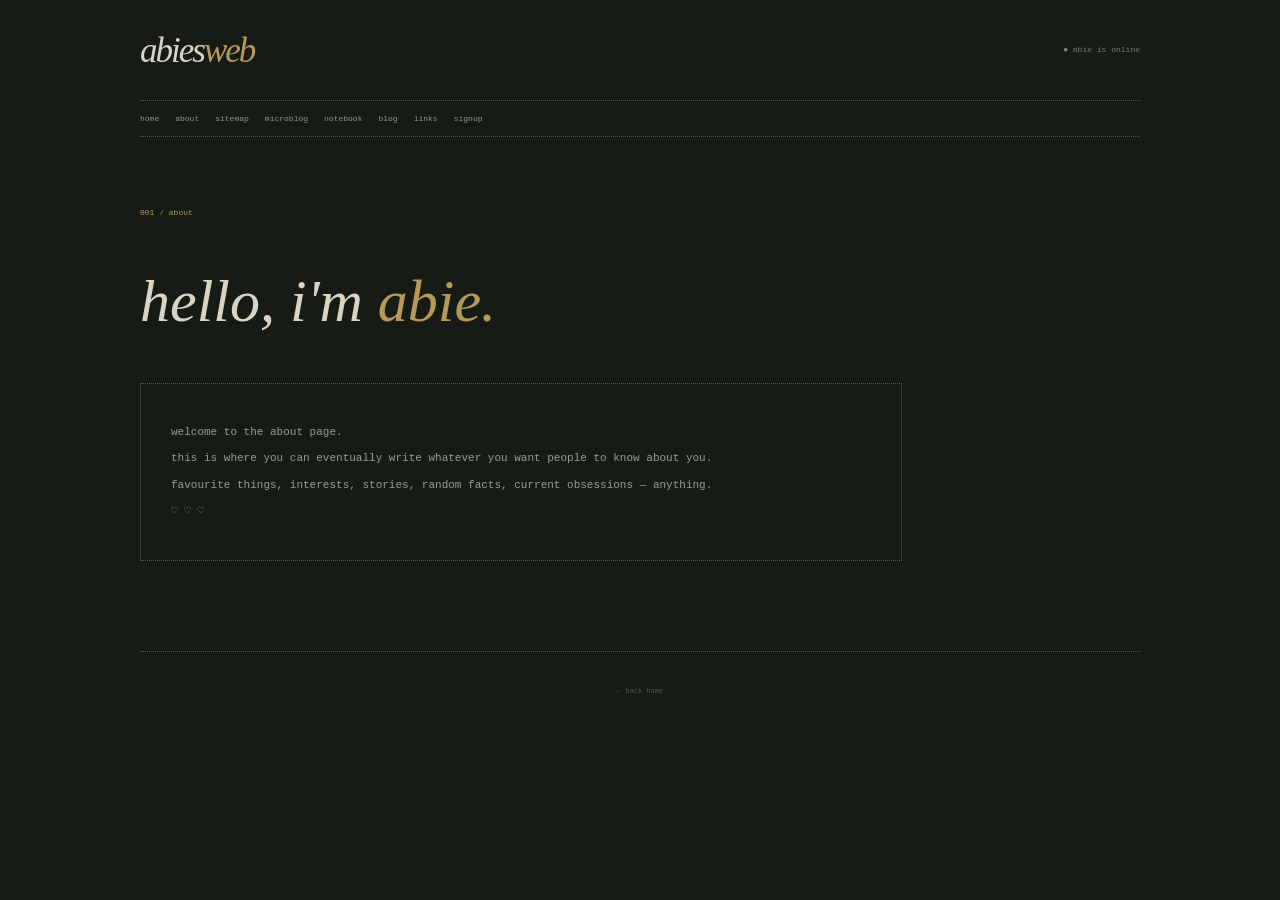
==== pages/about.html @ 00749963 "Update and rename about.html to pages/about.html" ====
<!DOCTYPE html> <html lang="en"> <head> <meta charset="UTF-8"> <meta name="viewport" content="width=device-width,initial-scale=1"> <title>about — abiesweb</title> <link rel="stylesheet" href="../style.css"> </head> <body> <div class="site"> <header> <a class="logo" href="home.html"> abies<span>web</span> </a> <div class="status">abie is online</div> </header> <nav> <a href="home.html">home</a> <a href="about.html">about</a> <a href="sitemap.html">sitemap</a> <a href="microblog.html">microblog</a> <a href="notebook.html">notebook</a> <a href="blog.html">blog</a> <a href="links.html">links</a> <a href="signup.html">signup</a> </nav> <main class="page">
<div class="tiny-title">001 / about</div>

<h1 class="page-title">
    hello, i'm <span>abie.</span>
</h1>

<div class="paper">

    <p>
        welcome to the about page.
    </p>

    <p>
        this is where you can eventually write
        whatever you want people to know about you.
    </p>

    <p>
        favourite things, interests, stories,
        random facts, current obsessions —
        anything.
    </p>

    <p>
        ♡ ♡ ♡
    </p>

</div>

</main> <footer> ← <a href="home.html">back home</a> </footer> </div> </body> </html>
---- style.css ----
{
box-sizing: border-box;
}
html {
background: #171b16;
}

body {
margin: 0;
color: #d9d4c5;
background: #171b16;
font-family: "Courier New", monospace;
font-size: 11px;
line-height: 1.4;
}

a {
color: inherit;
text-decoration: none;
}

a:hover {
color: #c6ad69;
}

.noise {
position: fixed;
inset: 0;
pointer-events: none;
opacity: .04;
background-image:
radial-gradient(#fff 1px, transparent 1px);
background-size: 4px 4px;
}

/* ENTRANCE */

.landing {
min-height: 100vh;
display: grid;
place-items: center;
text-align: center;
}

.entrance {
width: 90%;
max-width: 500px;
}

.tiny {
color: #a99c78;
font-size: 8px;
letter-spacing: 2px;
text-transform: uppercase;
}

.entrance h1 {
margin: 18px 0;
font-family: Georgia, serif;
font-weight: normal;
font-style: italic;
font-size: clamp(55px, 12vw, 100px);
letter-spacing: -5px;
color: #e4dfd0;
}

.ornament {
color: #b59a58;
margin: 25px;
}

.entrance p {
color: #94988c;
font-size: 10px;
line-height: 1.8;
}

.enter {
display: inline-block;
margin: 25px 0;
padding: 9px 17px;
border: 1px solid #85774f;
font-size: 9px;
}

.enter:hover {
background: #b59a58;
color: #171b16;
}

.entrance small {
display: block;
color: #555b52;
font-size: 7px;
}

/* SITE */

.site {
width: min(1000px, calc(100% - 30px));
margin: auto;
}

header {
min-height: 100px;
display: flex;
align-items: center;
justify-content: space-between;
border-bottom: 1px dotted #555b52;
}

.logo {
font-family: Georgia, serif;
font-style: italic;
font-size: 35px;
letter-spacing: -2px;
}

.logo span {
color: #b59a58;
}

.status {
color: #777d71;
font-size: 8px;
}

.status::before {
content: "● ";
color: #82906f;
}

nav {
display: flex;
flex-wrap: wrap;
gap: 16px;
padding: 12px 0;
border-bottom: 1px dotted #555b52;
}

nav a {
font-size: 8px;
color: #92978c;
}

nav a:hover {
color: #c6ad69;
}

/* GRID */

.web-grid {
display: grid;
grid-template-columns: 1fr 1.4fr .8fr;
gap: 10px;
padding: 25px 0;
}

.box {
border: 1px dotted #596052;
padding: 15px;
background: rgba(66,77,60,.08);
}

.box h2 {
margin: 0 0 13px;
font-family: Georgia, serif;
font-style: italic;
font-weight: normal;
color: #c7b982;
font-size: 18px;
}

.box p {
color: #999c91;
font-size: 10px;
}

.hero {
min-height: 300px;
display: flex;
flex-direction: column;
justify-content: center;
}

.hero h1 {
margin: 0 0 20px;
font-family: Georgia, serif;
font-size: 54px;
font-style: italic;
font-weight: normal;
line-height: .9;
}

.hero h1 span {
color: #b59a58;
}

.photo {
min-height: 220px;
display: grid;
place-items: center;
background:
linear-gradient(145deg,#53634c,#343a30 50%,#242720);
color: #89917e;
font-size: 9px;
}

.tiny-box {
min-height: 80px;
}

.tiny-title {
color: #b59a58;
font-size: 8px;
margin-bottom: 8px;
}

.big-number {
font-family: Georgia, serif;
font-size: 35px;
color: #d2ccb9;
}

/* LINKS */

.link-list {
display: grid;
grid-template-columns: repeat(2,1fr);
gap: 5px;
}

.link-list a {
padding: 9px;
border: 1px dotted #4c5449;
font-size: 9px;
}

.link-list a:hover {
background: rgba(181,154,88,.1);
}

/* SITEMAP */

.map {
padding: 50px 0;
}

.map-title {
text-align: center;
font-family: Georgia, serif;
font-style: italic;
font-size: 55px;
font-weight: normal;
}

.map-grid {
display: grid;
grid-template-columns: repeat(3,1fr);
gap: 7px;
max-width: 800px;
margin: 40px auto;
}

.map-item {
border: 1px dotted #596052;
padding: 18px;
}

.map-item strong {
display: block;
font-family: Georgia, serif;
font-style: italic;
font-size: 20px;
font-weight: normal;
}

.map-item small {
color: #747a70;
font-size: 7px;
}

/* PAGE */

.page {
padding: 70px 0;
}

.page-title {
font-family: Georgia, serif;
font-style: italic;
font-weight: normal;
font-size: 60px;
color: #d9d4c5;
}

.page-title span {
color: #b59a58;
}

.paper {
max-width: 700px;
border: 1px dotted #596052;
padding: 30px;
color: #999c91;
}

.paper p {
max-width: 600px;
}

/* FOOTER */

footer {
border-top: 1px dotted #555b52;
padding: 35px 0;
margin-top: 20px;
text-align: center;
color: #555b52;
font-size: 7px;
}

/* MOBILE */

@media (max-width:700px) {

.web-grid {
    grid-template-columns: 1fr;
}

.map-grid {
    grid-template-columns: 1fr 1fr;
}

.hero h1 {
    font-size: 45px;
}

}

@media (max-width:450px) {

.site {
    width: calc(100% - 20px);
}

.map-grid {
    grid-template-columns: 1fr;
}

nav {
    gap: 10px;
}

}
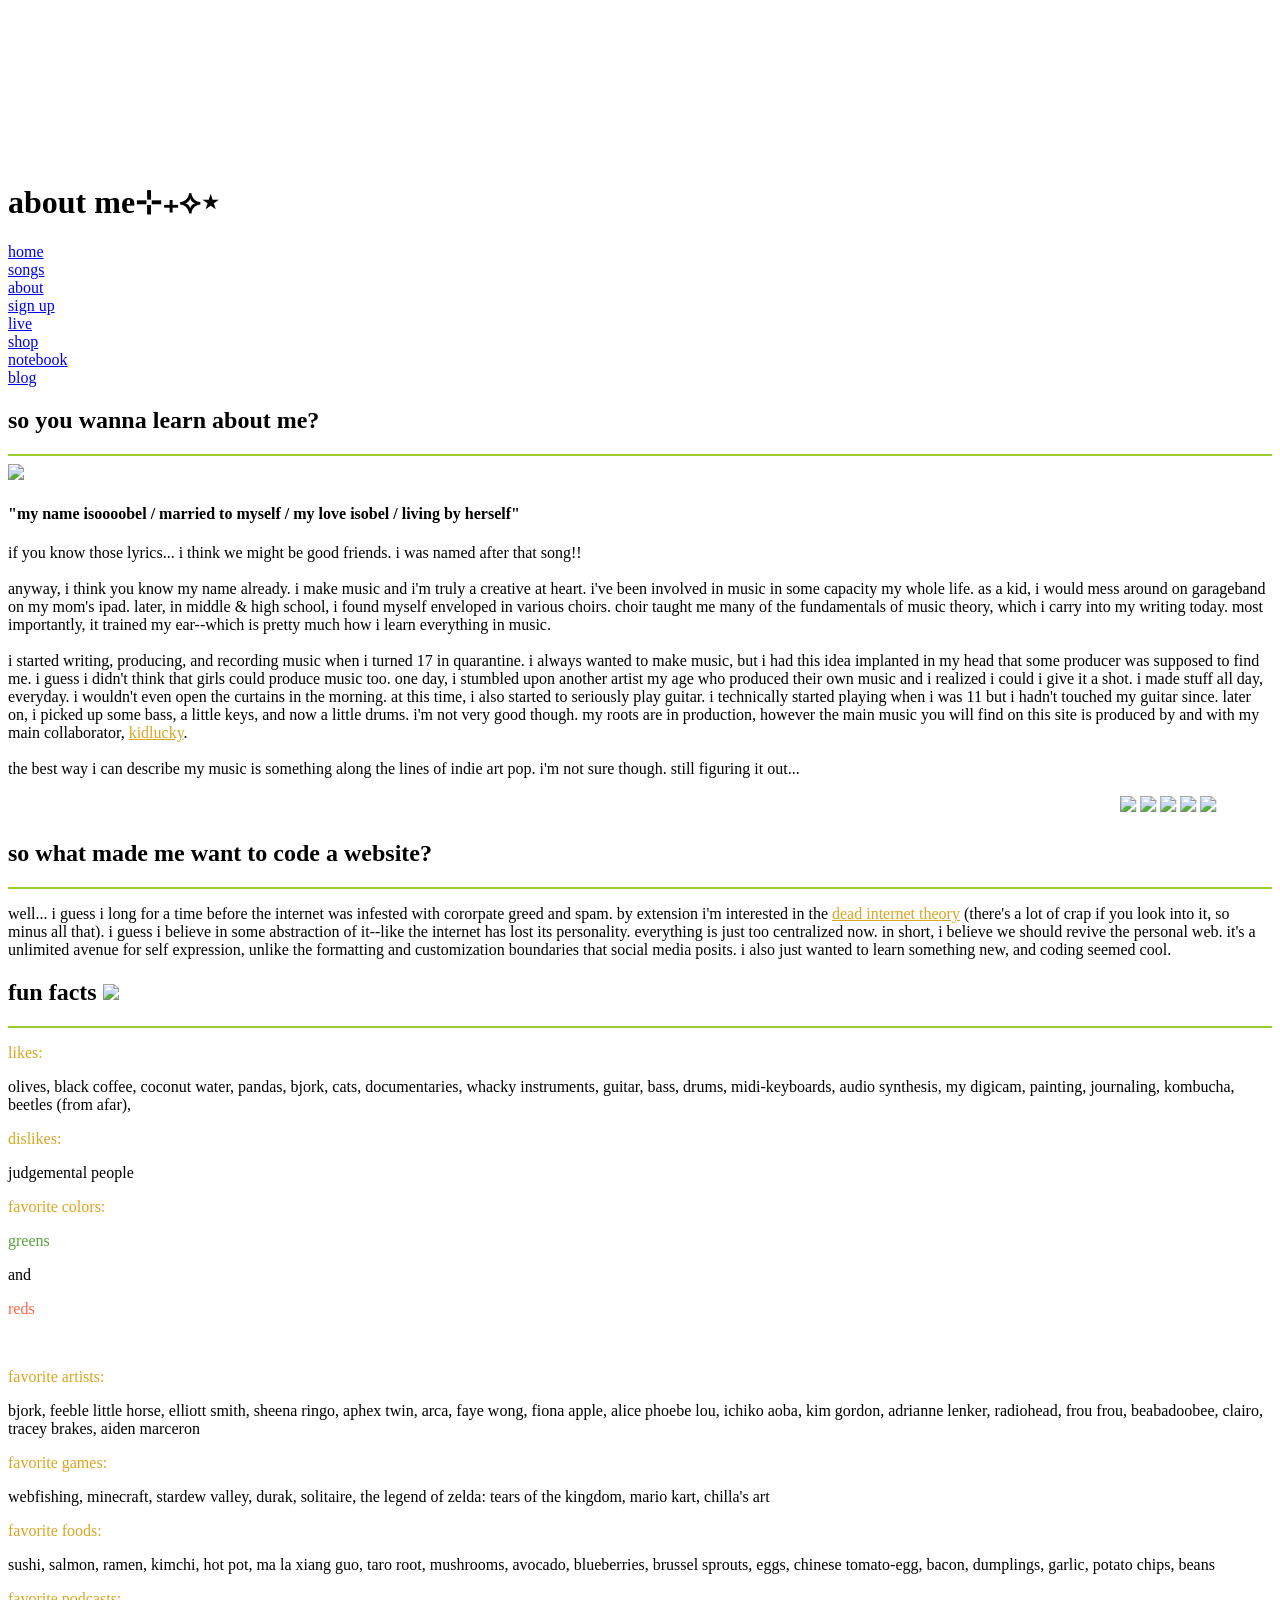
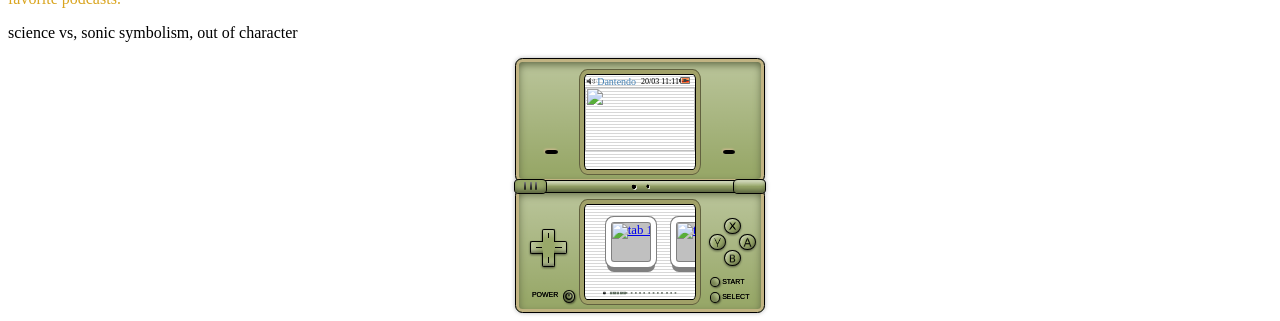
==== commit 2151ab49: "Update about.html" ====
--- a/pages/about.html
+++ b/pages/about.html
@@ -1,31 +1,185 @@
-<!DOCTYPE html> <html lang="en"> <head> <meta charset="UTF-8"> <meta name="viewport" content="width=device-width,initial-scale=1"> <title>about — abiesweb</title> <link rel="stylesheet" href="../style.css"> </head> <body> <div class="site"> <header> <a class="logo" href="home.html"> abies<span>web</span> </a> <div class="status">abie is online</div> </header> <nav> <a href="home.html">home</a> <a href="about.html">about</a> <a href="sitemap.html">sitemap</a> <a href="microblog.html">microblog</a> <a href="notebook.html">notebook</a> <a href="blog.html">blog</a> <a href="links.html">links</a> <a href="signup.html">signup</a> </nav> <main class="page">
-<div class="tiny-title">001 / about</div>
 
-<h1 class="page-title">
-    hello, i'm <span>abie.</span>
-</h1>
+<!DOCTYPE html>
+<html lang="en">
+<head>
+    <meta charset="UTF-8">
+    <meta name="viewport" content="width=device-width, initial-scale=1.0">
+    <link rel="icon" type="image/png" href="../assets/images/screaming.png">
+    <link rel="stylesheet" href="../css/about.css">
+    <link rel="stylesheet" href="../css/style.css">
+    <script src="https://kit.fontawesome.com/4b29de4817.js" crossorigin="anonymous"></script>
+    <title>about</title>
+    <!-- Google tag (gtag.js) -->
+    <script async src="https://www.googletagmanager.com/gtag/js?id=G-XTG7N5BXPM"></script>
+    <script>
+    window.dataLayer = window.dataLayer || [];
+    function gtag(){dataLayer.push(arguments);}
+    gtag('js', new Date());
 
-<div class="paper">
+    gtag('config', 'G-XTG7N5BXPM');
+    </script>
+</head>
+<body>
+    <video autoplay muted loop src="../assets/bg-videos/new-woods.MP4" poster="../assets/backup-photos/new-woods-poster.jpg" type="video/mp4" class="video-bg" playsinline>
+    </video>
+    <header>
+        <h1 href="../index.html">about me⊹₊⟡⋆</h1>
+        <nav class="navbar" id="computer">  
+            <div><a href="../index.html">home</a></div>
+            <div><a href="../pages/songs.html">songs</a></div>
+            <div><a href="../pages/about.html">about</a></div>
+            <div><a href="../pages/sign up.html">sign up</a></div>
+            <div><a href="../pages/live.html">live</a></div>
+            <div><a href="https://beta.softsidemerch.com/artists/isobel">shop</a></div>
+            
+            <div><a href="../pages/notebook.html">notebook</a></div>
+            <div><a href="../pages/blog.html">blog</a></div>   
+    </nav>
+    </header>
+    <main>
+        <div class="container">
+            <div class="box" id="box1">
+                <section>
+                <h2>so you wanna learn about me?  </h2>
+                
 
-    <p>
-        welcome to the about page.
-    </p>
+                    <hr color="yellowgreen">
+                    <div class="chat-row">
+                        <div class="prof-pic" >
+                            <img src="../assets/images/isobel-jeffrey-shoot-icon Medium.jpeg" >
+                       
+                    
+                        </div>
+                    <div class="status-container">
+                        <div class="status">
+                            <div id="statuscafe"><div id="statuscafe-username"></div><div id="statuscafe-content"></div></div><script src="https://status.cafe/current-status.js?name=isobelsonline" defer></script>
+                        </div>
+                    </div>
+                        
+                        
 
-    <p>
-        this is where you can eventually write
-        whatever you want people to know about you.
-    </p>
 
-    <p>
-        favourite things, interests, stories,
-        random facts, current obsessions —
-        anything.
-    </p>
+                    </div>
+                   
+                <h4>"my name isoooobel / married to myself / my love isobel / living by herself"
+                    <br></h4>
+                if you know those lyrics... i think we might be good friends. i was named after that song!!
+                <br><br>
+                anyway, i think you know my name already. i make music and i'm truly a creative at heart. i've been involved in music in some capacity my whole life. as a kid, i would mess around on garageband on my mom's ipad. later, in middle & high school, i found myself enveloped in various choirs. choir taught me many of the fundamentals of music theory, which i carry into my writing today. most importantly, it trained my ear--which is pretty much how i learn everything in music.
+                <br><br>
+                i started writing, producing, and recording music when i turned 17 in quarantine. i always wanted to make music, but i had this idea implanted in my head that some producer was supposed to find me. i guess i didn't think that girls could produce music too. one day, i stumbled upon another artist my age who produced their own music and i realized i could i give it a shot. i made stuff all day, everyday. i wouldn't even open the curtains in the morning. at this time, i also started to seriously play guitar. i technically started playing when i was 11 but i hadn't touched my guitar since. later on, i picked up some bass, a little keys, and now a little drums. i'm not very good though. my roots are in production, however the main music you will find on this site is produced by and with my main collaborator, <a href="https://kidlucky.online" target="_blank" style="color: goldenrod">kidlucky</a>.
+                <br><br>
+                the best way i can describe my music is something along the lines of indie art pop. i'm not sure though. still figuring it out...
+                <br><br>
+                <marquee>
+                    <img src="../assets/blinkies/bjork.gif">
+                    <img src="../assets/blinkies/0028-computer.gif">
+                    <img src="../assets/blinkies/0032-coffeecup.gif">
+                    <img src="../assets/blinkies/0154-toonsound.gif">
+                    <img src="../assets/blinkies/0059-greenscreen.gif">
+                    
+                </marquee>
+                <h2>so what made me want to code a website?</h2>
+                <hr color="yellowgreen">
+                <p>well... i guess i long for a time before the internet was infested with cororpate greed and spam. by extension i'm interested in the <a href="https://en.wikipedia.org/wiki/Dead_Internet_theory" style="color: goldenrod;">dead internet theory</a> (there's a lot of crap if you look into it, so minus all that). i guess i believe in some abstraction of it--like the internet has lost its personality. everything is just too centralized now. in short, i believe we should revive the personal web. it's a unlimited avenue for self expression, unlike the formatting and customization boundaries that social media posits. i also just wanted to learn something new, and coding seemed cool.</p>
+                </section>
+            </div>
+            <div class="box" id="box2">
+                    <h2>fun facts <img src="../assets/gifs/kittylucky.gif"></h2>
+                    
+                    <hr color="yellowgreen">
+                    
+                    
+                        <p>
+                            <p style="color: goldenrod;">likes:</p> olives, black coffee, coconut water, pandas, bjork, cats, documentaries, whacky instruments, guitar, bass, drums, midi-keyboards, audio synthesis, my digicam, painting, journaling, kombucha, beetles (from afar), <br>
+                            <p style="color: goldenrod;">dislikes:</p> judgemental people<br>
+                            <p style="color: goldenrod;">favorite colors:</p><p style="color: rgb(89, 162, 62);"> greens</p> and <p style="color: tomato;">reds</p><br>
+                            <p style="color: goldenrod;">favorite artists:</p> bjork, feeble little horse, elliott smith, sheena ringo, aphex twin, arca, faye wong, fiona apple, alice phoebe lou, ichiko aoba, kim gordon, adrianne lenker, radiohead, frou frou, beabadoobee, clairo, tracey brakes, aiden marceron<br>
+                            <p style="color: goldenrod;">favorite games:</p> webfishing, minecraft, stardew valley, durak, solitaire,  the legend of zelda: tears of the kingdom, mario kart, chilla's art<br>     
+                            <p style="color: goldenrod;">favorite foods:</p> sushi, salmon, ramen, kimchi, hot pot, ma la xiang guo, taro root, mushrooms, avocado, blueberries, brussel sprouts, eggs, chinese tomato-egg, bacon, dumplings, garlic, potato chips, beans<br>
+                            <p style="color: goldenrod;">favorite podcasts:</p> science vs, sonic symbolism, out of character<br>
 
-    <p>
-        ♡ ♡ ♡
-    </p>
+                        </p>
+         
+                        <div class="gif-container">
+                             <!-- (c) Layout created by daniel (https://layouts.spacehey.com/layout?id=85996) -->
 
-</div>
+            <style>:root {/*
+                made in chrome, or webkit based browsers... (=`ω´=)
+                it's basically useless in firefox (•ิ_•ิ) (tabs don't work)
+                still looks nice as deco though ~
 
-</main> <footer> ← <a href="home.html">back home</a> </footer> </div> </body> </html>
+                    ==== customization ====
+
+                    color scheme ! will affect the... case(?) and tab color
+                    can use #hex, rgb(0,0,0), colorname, etc */
+                    --overall-color: #98a869;
+
+                    /* welcome image / background ?
+                    i love using a png for this */
+                    --welcome-image: url("https://d2w9rnfcy7mm78.cloudfront.net/12073523/original_8a01b23b0b2639d6c42f0bdd57297324.gif?1622021158");
+
+                    /* custom tab titles ! */
+                    --tab-1-title: "about me";
+                    --tab-2-title: "love/hate";
+                    --tab-3-title: "fav quote";
+                    --tab-4-title: "fav albums";
+
+                    /* text that goes after every tab ! 
+                    use '\A' without quotes to form a line break */
+                    --tab-1-content: "my name isobel \A and your ds is about to explode!";
+                    --tab-2-content: "likes: words, pandas \A dislikes: arrogance";
+                    --tab-3-content: "you shouldn't let poets lie to you -björk";
+                    --tab-4-content: "vespertine, homogenic, 加爾基 精液 栗ノ花, 浮躁, either/or, the idler wheel, girl with fish, glow, details, & more";
+
+                    /* thumbnails ! make sure you put your image
+                    link INSIDE the quotation marks.... please */
+                    --tab-1-thumbnail: url("https://images2.imgbox.com/85/91/tYXApY83_o.gif");
+                    --tab-2-thumbnail: url("https://images2.imgbox.com/b0/20/aI6fyIUd_o.gif");
+                    --tab-3-thumbnail: url("https://images2.imgbox.com/66/ef/Lynoc0SA_o.gif");
+                    --tab-4-thumbnail: url("https://images2.imgbox.com/ab/d6/p8d0IFMQ_o.gif");
+                }
+              /* wall of code itself down below... if you know what you're doing and wanna change advanced stuff, make it readable at unminify.com */
+            .dantendo,.dantendo img{max-width:100%}.dantendo .arrows,.dantendo .buttons{filter:drop-shadow(0px 1px 1px rgba(0,0,0,.5))}.dantendo .arrows a,.dantendo .buttons a{vertical-align:top;position:relative;display:inline-block}.dantendo *,.dantendo ::after,.dantendo ::before{box-sizing:border-box}.dantendo ::selection{background:0 0}.dantendo ::-webkit-scrollbar-thumb{background:url([data-uri]) center/contain no-repeat}.dantendo ::-webkit-scrollbar-track{margin-inline:2px}.dantendo ::-webkit-scrollbar{height:12px;background:url([data-uri]) left/contain no-repeat,url([data-uri]) right/contain no-repeat,url([data-uri]) center/contain repeat-x}.dantendo ::-webkit-scrollbar:vertical{width:2px!important;background:0 0!important}.dantendo ::-webkit-scrollbar-thumb:vertical{background:rgba(0,0,0,.3)!important}.dantendo .lower-screen::before{content:"";display:block;position:absolute;bottom:6%;width:30%;right:0;left:0;margin-inline:auto;background:url([data-uri]) left/30% no-repeat,url([data-uri]) 10px center/90% no-repeat;height:10px;z-index:9999;pointer-events:none}.dantendo{display:flex;flex-direction:column;gap:2%;width:250px;aspect-ratio:1/1;position:relative;font-family:'MS Pgothic';font-size:80%;color:#000;text-align:center;margin:5px auto;border-radius:4%;filter:drop-shadow(0px 0px 2px rgba(0,0,0,.3));transition:4s linear;transform-style:preserve-3d}.dantendo,.dantendo *{cursor:url([data-uri]),auto!important}.dantendo .screen-division{background:var(--overall-color) linear-gradient(rgba(255,255,255,.3) 10%,transparent 90%);height:50%;border-radius:3%/6%;border:1px solid #000;box-shadow:0 0 0 3px color-mix(in lch,var(--overall-color) 80%,#fff) inset,0 3px 8px 2px color-mix(in lch,var(--overall-color) 60%,#000) inset;overflow:hidden}.dantendo .screen-divider,.dantendo .screen-divider::after,.dantendo .screen-divider::before{background:var(--overall-color) linear-gradient(rgba(255,255,255,.5) 10%,transparent 50%);box-shadow:0 -5px 5px -2px color-mix(in lch,var(--overall-color) 60%,#000) inset;position:absolute}.dantendo .screen-divider{top:48%;right:0;left:0;margin-inline:auto;width:95%;height:5%;border-block:1px solid black}.dantendo .screen-divider::after,.dantendo .screen-divider::before{content:"";display:block;top:-20%;height:135%;width:14%;border:1px solid #000;border-radius:15%/30%}.dantendo .screen-divider::before{left:-3%;background-image:linear-gradient(gray,#000),linear-gradient(gray,#000),linear-gradient(gray,#000);background-position:30% 30%,center 30%,70% 30%;background-repeat:no-repeat;background-size:8% 60%}.dantendo .screen-divider::after{right:-3%}.dantendo .screen{background:linear-gradient(0deg,#fff 0,#fff 30%,#d7d7d7 30%,#d7d7d7 70%,#fff 70%);background-size:100% 3px;border:1px solid #000;outline:rgba(0,0,0,.4) solid 1px;outline-offset:4px;box-shadow:0 0 0 5px color-mix(in lch,var(--overall-color) 90%,gray);border-radius:3%/6%;margin-top:calc(3% + 8px);margin-inline:auto;height:calc(85% - 9px);width:45%;position:relative}.dantendo-tab{transition:.6s 0.2s}.dantendo .upper-screen .screen{overflow-x:hidden;overflow-y:auto}.dantendo .lower-screen .screen{white-space:nowrap;overflow-x:auto;overflow-y:hidden;padding-right:10%}.dantendo .upper-screen::after,.dantendo .upper-screen::before{content:"";display:block;position:absolute;top:36%;height:1.8%;width:5%;border-radius:40%/80%;background:#000;filter:drop-shadow( -1px -1px 1px color-mix(in lch, var(--overall-color) 70%, white))}.dantendo .upper-screen::before{left:12%}.dantendo .upper-screen::after{right:12%}.dantendo-bar{margin:1px;height:10px;padding-inline:11px;text-align:justify;font-size:8px;background:url([data-uri]) left 2px/11px no-repeat,url([data-uri]) right 1px/11px no-repeat;width:fit-content;white-space:nowrap}.dantendo-bar span{color:#4682b4;font-size:10px;vertical-align:-1px;margin-right:3px}.welcome-image{transition:.4s;content:var(--welcome-image);height:calc(100% - 15px);width:100%;object-fit:cover;object-position:bottom;opacity:1;position:absolute;right:0}.dantendo-tab{width:85%;aspect-ratio:1/0.78;margin:2% auto;right:0;left:0;background:color-mix(in lch,var(--overall-color) 50%,#fff);border:2px solid #fff;font-size:10px;padding:2px;color:color-mix(in lch,var(--overall-color) 50%,#000)!important;overflow-y:auto;word-break:break-word;position:absolute;box-shadow:0 0 4px -1px rgba(0,0,0,.5)}.power-button,.select-btn,.start-btn{position:absolute;font-family:arial;font-size:7px;color:#000;user-select:none;text-shadow:0 0 0 #000;white-space: nowrap;}.dantendo .tab-content,.dantendo .tab-title{margin:0!important;font-size:11px;white-space:pre-wrap}.dantendo .tab-content{text-align:left}.dantendo .tab-title{text-transform:uppercase}#tab-1 .tab-title::after{content:var(--tab-1-title)}#tab-2 .tab-title::after{content:var(--tab-2-title)}#tab-3 .tab-title::after{content:var(--tab-3-title)}#tab-4 .tab-title::after{content:var(--tab-4-title)}#tab-1 .tab-content::after{content:var(--tab-1-content)}#tab-2 .tab-content::after{content:var(--tab-2-content)}#tab-3 .tab-content::after{content:var(--tab-3-content)}#tab-4 .tab-content::after{content:var(--tab-4-content)}#tab-1-button img{content:var(--tab-1-thumbnail)}#tab-2-button img{content:var(--tab-2-thumbnail)}#tab-3-button img{content:var(--tab-3-thumbnail)}#tab-4-button img{content:var(--tab-4-thumbnail)}.dantendo .screen .thumbnail{background:silver;border:1px solid gray;outline:white solid 5px;box-shadow:0 0 0 6px gray,0 6px 0 4px gray;border-radius:3px;height:40px;width:40px;display:inline-block;margin-top:20%;margin-left:30%;vertical-align:middle}.dantendo .screen .thumbnail img{min-width:100%;max-height:100%;min-height:100%;object-fit:cover}:is(
+            #tab-1,#tab-2,#tab-3,#tab-4
+            ){opacity:0}.dantendo:has(#tab-1-button:focus,.arrow-up a:focus,.button-x a:focus) #tab-1{opacity:1}.dantendo:has(#tab-2-button:focus,.arrows-left-right a:first-child:focus,.buttons-y-a a:first-child:focus) #tab-2{opacity:1}.dantendo:has(#tab-3-button:focus,.arrows-left-right a:last-child:focus,.buttons-y-a a:last-child:focus) #tab-3{opacity:1}.dantendo:has(#tab-4-button:focus,.arrow-down a:focus,.button-b a:focus) #tab-4{opacity:1}.dantendo:has(a:not(.power-button):focus) .welcome-image{opacity:0}.select-btn,.start-btn{right:18%;height:4%;width:4%;background:var(--overall-color);border-radius:100%;border:1px solid #000;box-shadow:-2px 2px 3px rgba(255,255,255,.2) inset,3px -3px 3px color-mix(in lch,var(--overall-color) 80%,#000) inset,1px 1px 2px rgba(0,0,0,.5);text-indent:140%}.start-btn{bottom:10%}.select-btn{bottom:4%}.select-btn:active,.start-btn:active{box-shadow:2px -2px 3px rgba(255,255,255,.2) inset,-3px 3px 3px color-mix(in lch,var(--overall-color) 80%,#000) inset}.dantendo .arrows{width:17%;height:15%;position:absolute;top:67%;left:5%}.dantendo .arrows::before{content:"";display:block;position:absolute;top:33%;right:37%;background:var(--overall-color);width:27%;height:33%;z-index:69}.dantendo .arrows div{height:33%;white-space:nowrap}.dantendo .arrows a{background:var(--overall-color);height:100%;width:40%;background-size:100% 100%;background-repeat:no-repeat}.dantendo .arrow-down a,.dantendo .arrow-up a{width:30%}.dantendo .arrow-up a{background-image:linear-gradient(180deg,rgba(255,255,255,.3) 10%,transparent 80%);border:1px solid #000;border-bottom:0;border-radius:2px 2px 0 0}.dantendo .arrow-down a,.dantendo .arrows-left-right a:first-child{border:1px solid #000;box-shadow:0 -5px 5px -5px rgba(0,0,0,.8) inset}.dantendo .arrow-down a{background-image:linear-gradient(0deg,rgba(255,255,255,.3) 10%,transparent 80%);border-top:0;border-radius:0 0 2px 2px}.dantendo .arrows-left-right a:first-child{background-image:linear-gradient(90deg,rgba(255,255,255,.3) 10%,transparent 80%);border-right:0px;border-radius:2px 0 0 2px}.dantendo .arrows-left-right a:last-child{background-image:linear-gradient(-90deg,rgba(255,255,255,.3) 10%,transparent 80%);box-shadow:0 -5px 5px -5px rgba(0,0,0,.8) inset;border:1px solid #000;border-left:0;border-radius:0 2px 2px 0}.dantendo .arrow-up a:active{background-image:linear-gradient(180deg,rgba(0,0,0,.2) 10%,transparent 80%)}.dantendo .arrow-down a:active{background-image:linear-gradient(0deg,rgba(0,0,0,.2) 10%,transparent 80%)}.dantendo .arrows-left-right a:first-child:active{background-image:linear-gradient(90deg,rgba(0,0,0,.2) 10%,transparent 80%)}.dantendo .arrows-left-right a:last-child:active{background-image:linear-gradient(-90deg,rgba(0,0,0,.2) 10%,transparent 80%)}.dantendo .arrow-down a::after,.dantendo .arrow-up a::after,.dantendo .arrows-left-right a::after{content:"";display:block;position:absolute;background:#000;left:0;right:0;margin:auto}.dantendo .arrows-left-right a::after{width:40%;top:45%;height:9%}.dantendo .arrow-down a::after,.dantendo .arrow-up a::after{width:9%;top:25%;height:50%}.dantendo .buttons{width:20%;height:19%;position:absolute;top:63%;right:3%;white-space:nowrap}.dantendo .buttons div{height:33%}.dantendo .buttons a{background:var(--overall-color);height:100%;width:33%;border-radius:50%;border:1px solid #000;background-position:center center;background-repeat:no-repeat;box-shadow:-2px -2px 5px -3px rgba(0,0,0,.6) inset,2px 2px 5px -2px rgba(255,255,255,.8) inset}.dantendo .buttons a:active{box-shadow:2px 2px 5px -3px rgba(0,0,0,.6) inset,-2px -2px 5px -2px rgba(255,255,255,.8) inset}.dantendo .buttons .buttons-y-a a:first-child{margin-right:20%;background-image:url([data-uri]);background-size:60%}.dantendo .buttons .button-x a{background-image:url([data-uri]);background-size:115%}.dantendo .buttons .button-b a{background-image:url([data-uri]);background-size:90%}.dantendo .buttons .buttons-y-a a:last-child{background-image:url([data-uri]);background-size:75%}.dantendo .camera-thingy{height:100%;background:radial-gradient(black 50%,transparent 60%),radial-gradient(black 50%,transparent 60%);background-position:right,left;background-size:20% 40%,30% 50%;background-repeat:no-repeat;width:8%;margin:auto;filter:drop-shadow(1px 1px rgba(255,255,255,.7))}.power-button:hover{color:black;text-decoration:none;}.power-button{bottom:4%;left:19%;height:5%;width:5%;background:var(--overall-color) url([data-uri]);background-repeat:no-repeat;background-size:75%;background-position:center center;border-radius:100%;border:1px solid #000;box-shadow:-2px 2px 3px rgba(255,255,255,.2) inset,3px -3px 3px rgba(0,0,0,.4) inset,1px 1px 2px rgba(0,0,0,.5);text-indent:-450%;text-decoration:none}.power-button:active{box-shadow:2px -2px 3px rgba(255,255,255,.2) inset,-3px 3px 3px rgba(0,0,0,.4) inset,1px 1px 2px rgba(0,0,0,.5)}.dantendo:has(.power-button:focus){transform:perspective(200px) rotateX(80deg) rotateY(-80deg) scale(0)}</style><div class="dantendo"><div class="screen-division upper-screen"><div class="screen"><div class="dantendo-bar"><span>Dantendo</span> 20/03 11:11</div><img src="" class="welcome-image"/><div class="dantendo-tab" id="tab-1"><h6 class="tab-title"></h6><p class="tab-content"></p></div><div class="dantendo-tab" id="tab-2"><h6 class="tab-title"></h6><p class="tab-content"></p></div><div class="dantendo-tab" id="tab-3"><h6 class="tab-title"></h6><p class="tab-content"></p></div><div class="dantendo-tab" id="tab-4"><h6 class="tab-title"></h6><p class="tab-content"></p></div></div></div><div class="screen-divider"><div class="camera-thingy"></div></div><div class="screen-division lower-screen"><div class="arrows"><div class="arrow-up"><a href="#/"></a></div><div class="arrows-left-right"><a href="#/"></a> <a href="#/"></a></div><div class="arrow-down"><a href="#/"></a></div></div><div class="screen"><a href="#/" class="thumbnail" id="tab-1-button"><img src="" alt="tab 1 thumbnail"/> </a><a href="#/" class="thumbnail" id="tab-2-button"><img src="" alt="tab 2 thumbnail"/> </a><a href="#/" class="thumbnail" id="tab-3-button"><img src="" alt="tab 3 thumbnail"/> </a><a href="#/" class="thumbnail" id="tab-4-button"><img src="" alt="tab 4 thumbnail"/></a></div><div class="buttons"><div class="button-x"><a href="#/"></a></div><div class="buttons-y-a"><a href="#/"></a> <a href="#/"></a></div><div class="button-b"><a href="#/"></a></div></div><div class="start-btn">START</div><div class="select-btn">SELECT</div><a href="#/" class="power-button">POWER</a></div></div>
+
+            <!-- ======== DANTENDO CODE END ======== -->
+
+            
+                            
+                            
+                        </div>
+                        
+            </div>
+            
+        </div>
+                
+
+
+    </main>
+
+    <footer>
+                
+        <a href="https://www.instagram.com/isobelvankuiken/" target="_blank">
+            <i class="fa-brands fa-instagram fa-2x"></i>
+        </a>
+        <a href="https://www.tiktok.com/@isobelvee" target="_blank">
+            <i class="fa-brands fa-tiktok fa-2x"></i>
+        </a>
+        <a href="https://www.youtube.com/@isobelsweb" target="_blank">
+            <i class="fa-brands fa-youtube fa-2x"></i>
+        </a>
+        <a href="https://x.com/isobelvk_" target="_blank">
+            <i class="fa-brands fa-x-twitter fa-2x"></i>
+        </a>
+        <a href="https://discord.gg/Hyvdrfex8d" target="_blank">
+            <i class="fa-brands fa-discord fa-2x"></i>
+        </a>
+        <a href="https://isobelvee.bandcamp.com" target="_blank">
+            <i class="fa-brands fa-bandcamp fa-2x"></i>
+        </a>
+    </footer>
+    
+</body>
+</html>
